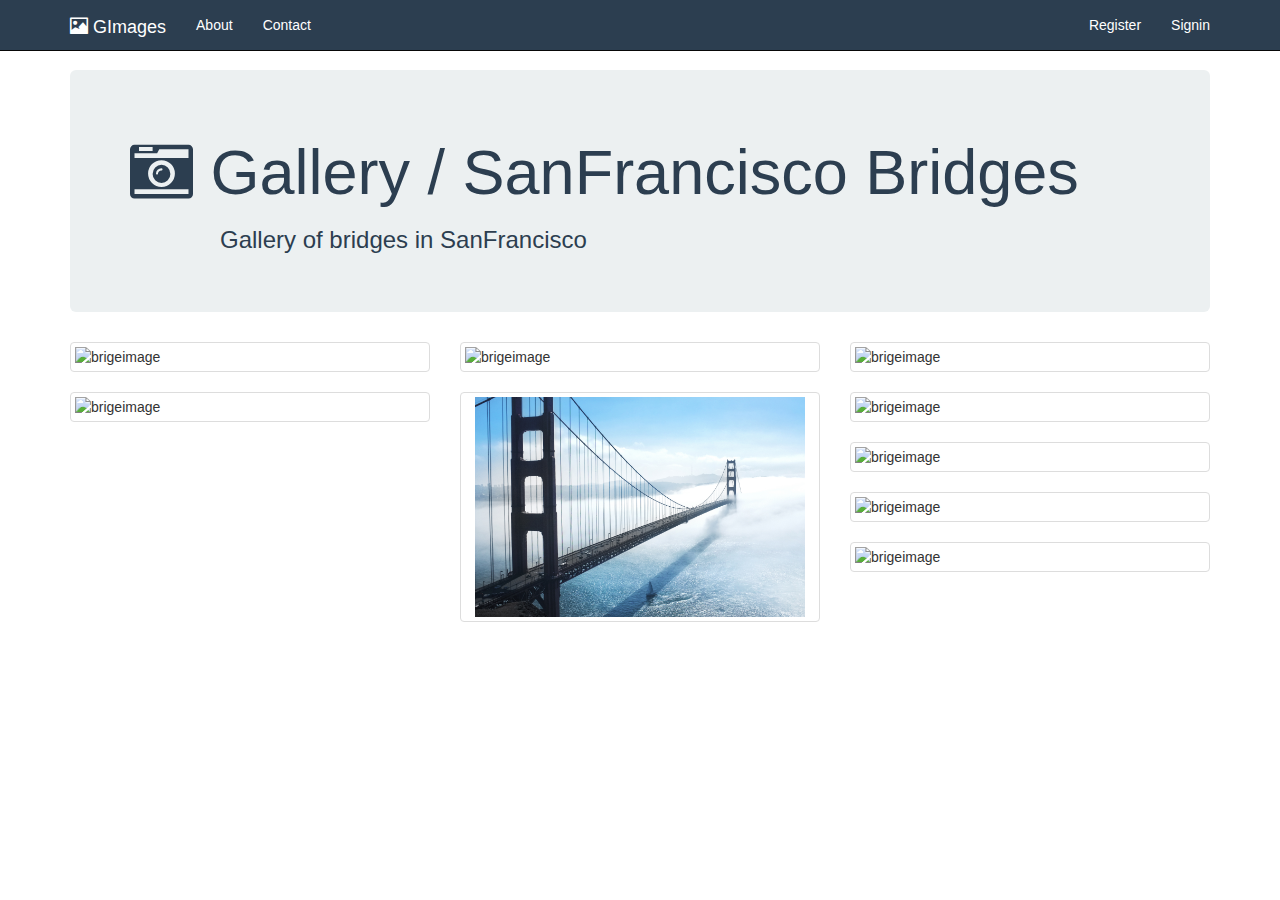
==== photo grid/bridges.html @ 307061f9 "bootstrap feature projects" ====
<!DOCTYPE html>
<html>
<head>
<title>Bridge Gallery</title>
     
<!-- Latest compiled and minified CSS -->
     <link rel="stylesheet"         href="https://maxcdn.bootstrapcdn.com/bootstrap/3.3.7/css/bootstrap.min.css" integrity="sha384-BVYiiSIFeK1dGmJRAkycuHAHRg32OmUcww7on3RYdg4Va+PmSTsz/K68vbdEjh4u" crossorigin="anonymous">
<link rel="stylesheet" href="https://maxcdn.bootstrapcdn.com/font-awesome/4.7.0/css/font-awesome.min.css">
     <link rel="stylesheet" href="gallery.css">
 
</head>
<body>
  <nav class="navbar navbar-inverse navbar-fixed-top">
      <div class="container">
          <div class="navbar-header">
                   <button type="button" class="navbar-toggle collapsed" data-toggle="collapse" data-target="#bs-menu-collapse" aria-expanded="false">
                        <span class="sr-only">Toggle navigation</span>
                        <span class="icon-bar"></span>
                        <span class="icon-bar"></span>
                        <span class="icon-bar"></span>
                  </button>
                <a href="#" class="navbar-brand"><span class="glyphicon glyphicon-picture" aria-hidden="true"></span>
GImages</a>
            </div>

            <div class="collapse navbar-collapse" id="bs-menu-collapse">
                <ul class="nav navbar-nav">
                    <li><a href="#">About</a></li>
                    <li><a href="#">Contact</a></li>
                </ul>
                <ul class="nav navbar-nav navbar-right">
                    <li><a href="#">Register</a></li>
                    <li><a href="#">Signin</a></li>
                </ul>
            </div>
      </div>
    </nav>
    <div class="container">
       <div class="jumbotron">
          <h1><i class="fa fa-camera-retro" aria-hidden="true"></i>
 Gallery / SanFrancisco Bridges</h1><h3>Gallery of bridges in SanFrancisco</h3>
       </div>

       <div class="row">
            <div class="col-lg-4 col-sm-6">
               <div class="thumbnail">
                    <img src="./images/baybridge3.jpg" alt="brigeimage">
                </div>
            </div>
              <div class="col-lg-4 col-sm-6">
               <div class="thumbnail">
                    <img src="./images/baybridge4.jpg" alt="brigeimage">
                </div>
            </div>
              <div class="col-lg-4 col-sm-6">
               <div class="thumbnail">
                    <img src="./images/baybridge2.jpg" alt="brigeimage">
                </div>
            </div>
              <div class="col-lg-4 col-sm-6">
               <div class="thumbnail">
                    <img src="./images/baybridge1.jpg" alt="brigeimage">
                </div>
            </div>
              <div class="col-lg-4 col-sm-6">
               <div class="thumbnail">
                    <img src="./images/baybridge7.jpg" alt="brigeimage">
                </div>
            </div> 
              <div class="col-lg-4 col-sm-6">
               <div class="thumbnail">
                    <img src="./images/baybridge8.jpg" alt="brigeimage">
                </div>
            </div>
              <div class="col-lg-4 col-md-6  ">
               <div class="thumbnail">
                    <img src="./images/baybridge9.jpg" alt="brigeimage">
                </div>
            </div>
              <div class="col-lg-4 col-sm-6">
               <div class="thumbnail">
                    <img src="./images/baybridge11.jpg" alt="brigeimage">
                </div>
            </div>
              <div class="col-lg-4 col-sm-6">
               <div class="thumbnail">
                    <img src="./images/baybridge12.jpg" alt="brigeimage">
                </div>
            </div>
 
       </div>
    </div>
    
     <!--Jquery link -->

        <script src="https://ajax.googleapis.com/ajax/libs/jquery/3.2.1/jquery.min.js"></script>

         <!-- Latest compiled and minified JavaScript -->

            <script src="https://maxcdn.bootstrapcdn.com/bootstrap/3.3.7/js/bootstrap.min.js" integrity="sha384-Tc5IQib027qvyjSMfHjOMaLkfuWVxZxUPnCJA7l2mCWNIpG9mGCD8wGNIcPD7Txa" crossorigin="anonymous"></script>
            
</body>
</html>
---- photo grid/gallery.css ----
body{
    padding-top: 70px;
}

.thumbnail a>img, .thumbnail>img{
      
     max-height: 220px;
}


.navbar-inverse{
    background: #2c3e50;
}

.navbar-inverse .navbar-nav>li>a {
    color: #FFFFFF;
}

.navbar-inverse .navbar-brand{
    color: white;
    
}
.jumbotron {
     color: #2c3e50; 
     background: #ecf0f1;   
}
h3{
 padding-left: 90px;
}
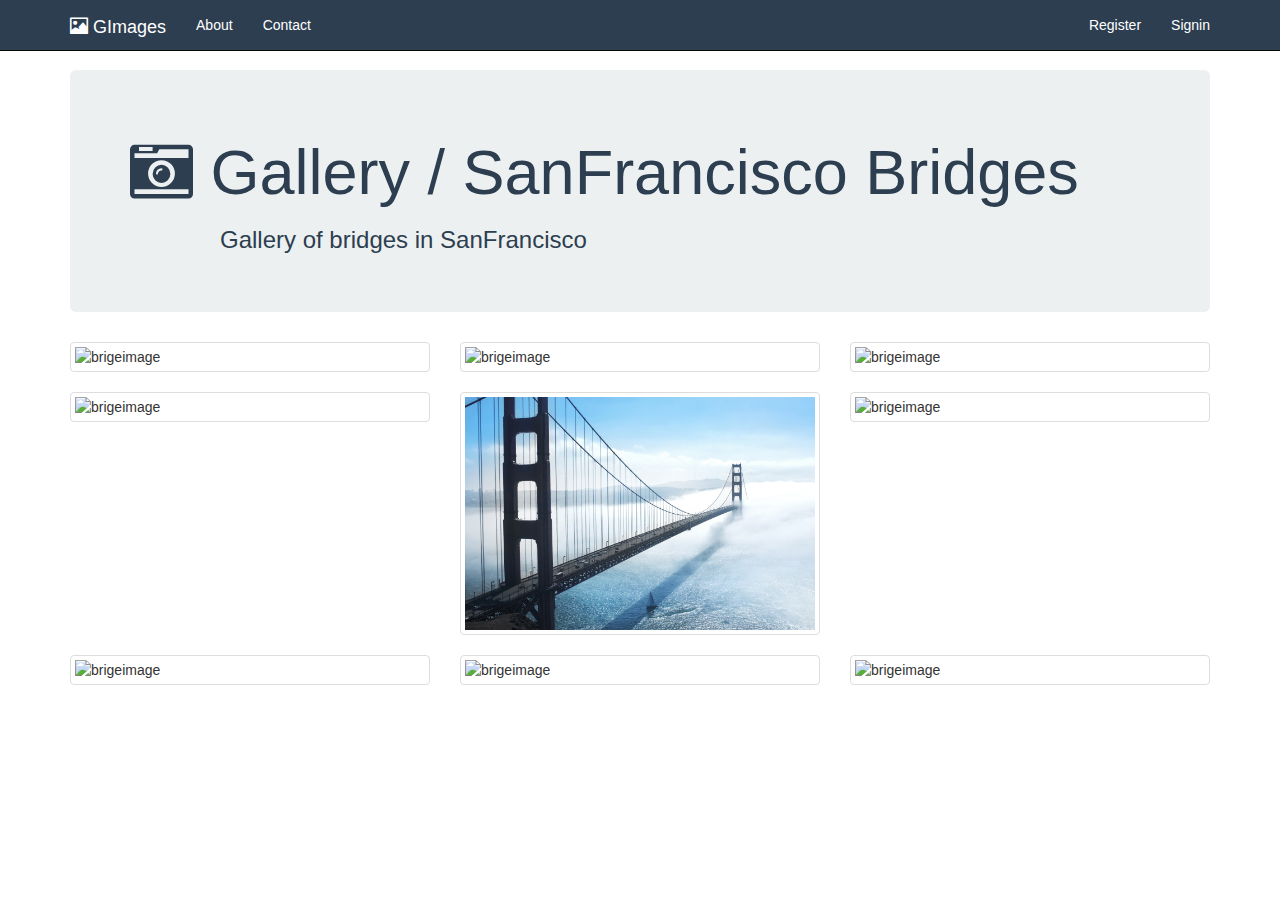
==== commit 957ce950: "Update bridges.html" ====
--- a/photo grid/bridges.html
+++ b/photo grid/bridges.html
@@ -41,7 +41,7 @@
  Gallery / SanFrancisco Bridges</h1><h3>Gallery of bridges in SanFrancisco</h3>
        </div>
 
-       <div class="row">
+       <div class="row flex">
             <div class="col-lg-4 col-sm-6">
                <div class="thumbnail">
                     <img src="./images/baybridge3.jpg" alt="brigeimage">
@@ -100,4 +100,4 @@
             <script src="https://maxcdn.bootstrapcdn.com/bootstrap/3.3.7/js/bootstrap.min.js" integrity="sha384-Tc5IQib027qvyjSMfHjOMaLkfuWVxZxUPnCJA7l2mCWNIpG9mGCD8wGNIcPD7Txa" crossorigin="anonymous"></script>
             
 </body>
-</html>+</html>
--- a/photo grid/gallery.css
+++ b/photo grid/gallery.css
@@ -2,10 +2,19 @@
     padding-top: 70px;
 }
 
-.thumbnail a>img, .thumbnail>img{
+/* .thumbnail a>img, .thumbnail>img{
       
      max-height: 220px;
 }
+ */
+
+.flex {
+  display: flex;
+  flex-wrap: wrap;
+      max-height: 220px;
+    
+}
+
 
 
 .navbar-inverse{
